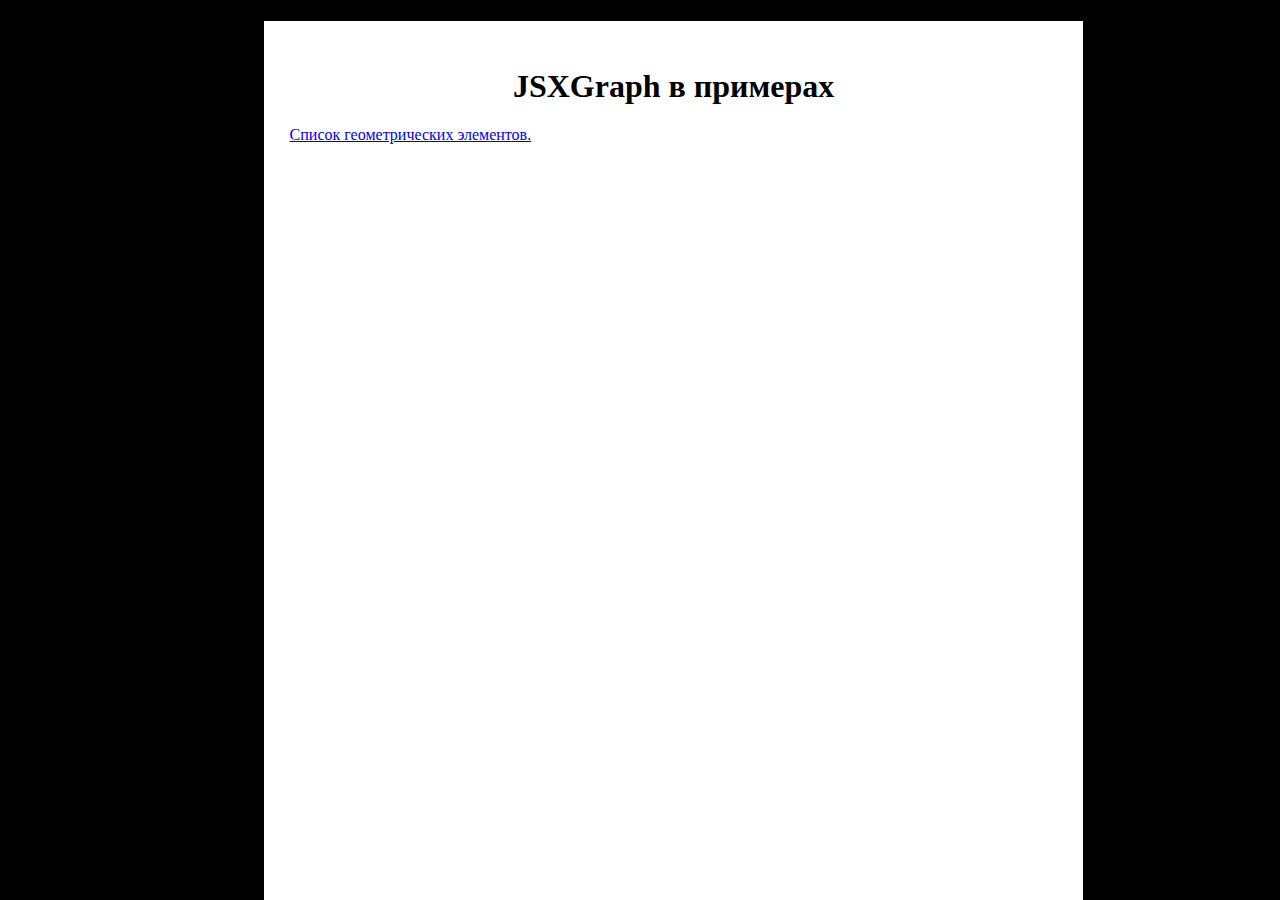
==== index.html @ b5278b16 "Добавлены простые примеры для почти всех элементов (кроме двух)." ====
<!DOCTYPE HTML>
<html>
<head>
	<title>JSXGraph в примерах</title>
	<meta http-equiv="Content-Type" content="text/html; charset=utf-8">
	<link rel="stylesheet" href='css/styles.css' media="all" />
</head>
<body>
	<div class="page">
	<h1>JSXGraph в примерах</h1>
	<a href="elementslist.html">Список геометрических элементов.</a>
	</div>
</body>
<!--
	<div id="jxgbox" class="jxgbox"></div><script language="javascript">
	board = JXG.JSXGraph.initBoard ( 'jxgbox', {
		"originX" : 40,
		"originY" : 360,
		"unitX" : 40,
		"unitY" : 40,
		"axis" : true,
		"grid" : true,
		"showNavigation" : false,
		"showCopyright" : false
	} );
</script>-->
</html>
---- css/styles.css ----
/*
*/
body {
	background-color : #000000;
}

div.page {
	position : absolute;
	width : 60%;
	height : 92%;
	/*text-align : center;*/
	background-color : #ffffff;
	margin-top : 1%;
	margin-left : 20%;
	margin-right : 20%;
	margin-bottom : 1%;
	padding : 2%;
}

h1 {
	text-align : center;
}

.jxgbox {
	width  : 600px;
	height : 300px;
}
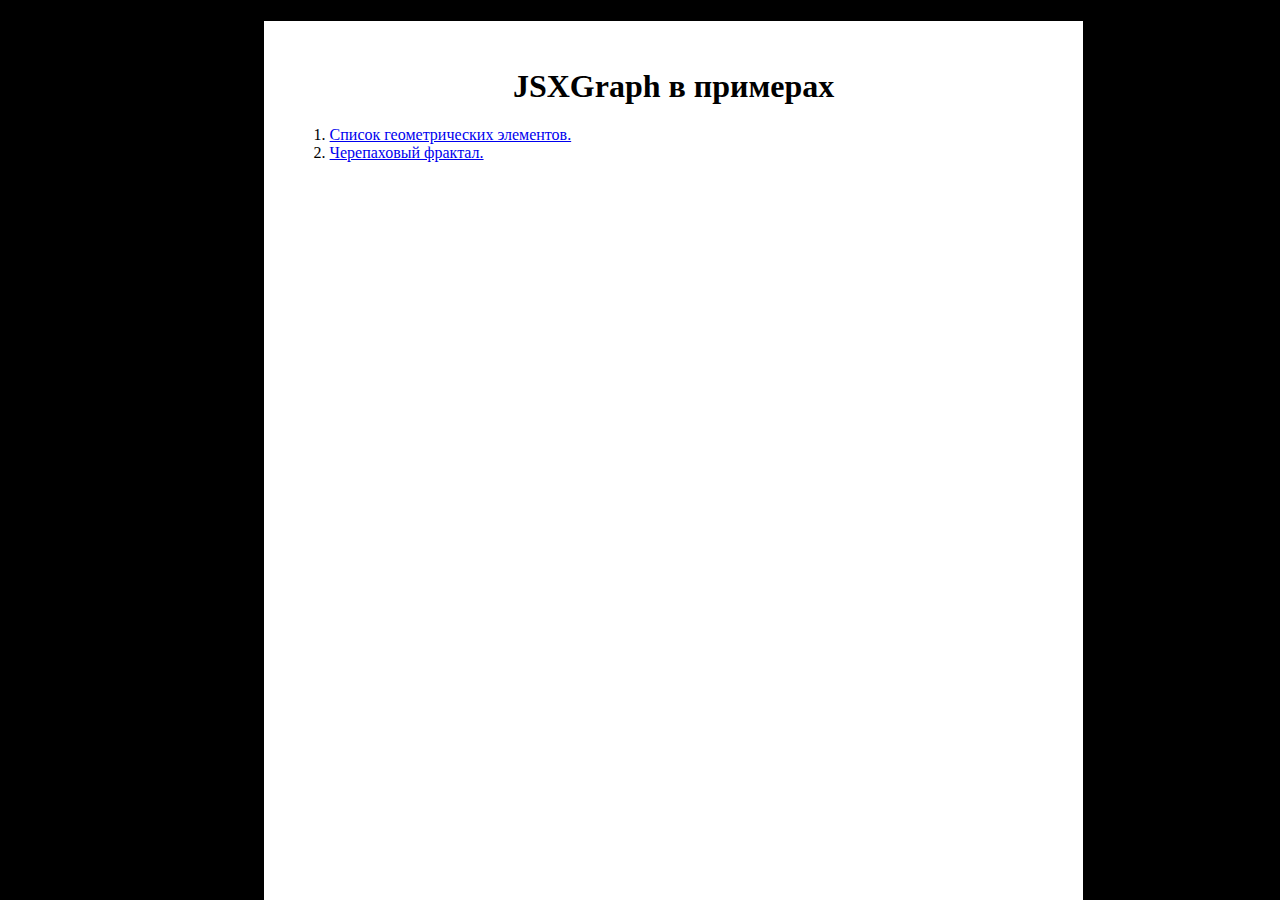
==== commit 4ee5fcb8: "Exemple of turtle grafics was added." ====
--- a/index.html
+++ b/index.html
@@ -8,20 +8,10 @@
 <body>
 	<div class="page">
 	<h1>JSXGraph в примерах</h1>
-	<a href="elementslist.html">Список геометрических элементов.</a>
+	<ol>
+	<li><a href="elementslist.html">Список геометрических элементов.</a></li>
+	<li><a href="tf.html">Черепаховый фрактал.</a></li>
+	</ol>
 	</div>
 </body>
-<!--
-	<div id="jxgbox" class="jxgbox"></div><script language="javascript">
-	board = JXG.JSXGraph.initBoard ( 'jxgbox', {
-		"originX" : 40,
-		"originY" : 360,
-		"unitX" : 40,
-		"unitY" : 40,
-		"axis" : true,
-		"grid" : true,
-		"showNavigation" : false,
-		"showCopyright" : false
-	} );
-</script>-->
 </html>
--- a/css/styles.css
+++ b/css/styles.css
@@ -17,6 +17,17 @@
 	padding : 2%;
 }
 
+#lesson {
+	position : absolute;
+	top  : 50px;
+	left : 50px;
+	width  : 700px;
+	height : 450px;
+	z-index : 0;
+	margin : 0px 0px 0px 0px;
+	background : #ffffff;
+}
+
 h1 {
 	text-align : center;
 }
